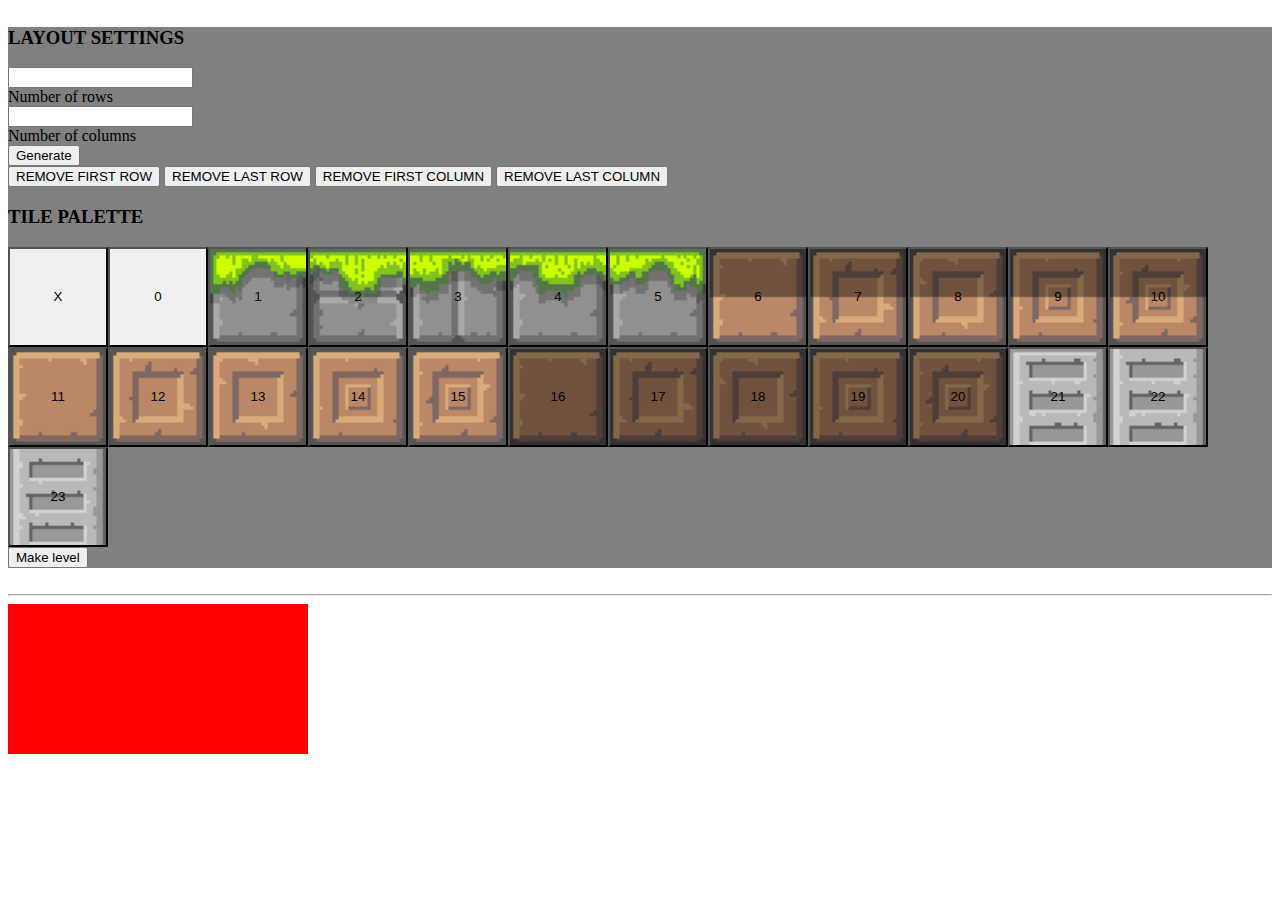
==== Stage builder/create.html @ 46ddecbd "Added world building in canvas from parsed json provided by stage build" ====
<!DOCTYPE html>
<html lang="en" dir="ltr">
    <head>
        <meta charset="utf-8">
        <title>Stage designer</title>

        <!-- CUSTOM CSS -->
        <link rel="stylesheet" href="css/style.css">
        <!-- JAVASCRIPT -->
        <script src="js/script.js"></script>
        <script src="js/game/start.js"></script>

    </head>
    <body>
        <!-- CREATE BLADE -->
        <!-- MAIN CONTAINER -->
        <div id="builderContainer">

            <!-- BUTTON CONTAINER -->
            <div id="builderButtonContainer">
                <!-- FOR FOR SETTING SIZE OF NEW LAYOUT GRID -->
                <div class="">
                    <h3>LAYOUT SETTINGS</h3>
                    <form id="builderLayout">
                        <input type="number" name="layoutRows" value="">Number of rows</input>
                        <input type="number" name="layoutCols" value="">Number of columns</input>
                        <input type="submit" value="Generate">
                    </form>

                    <div class="">
                        <button type="button" name="button">REMOVE FIRST ROW</button>
                        <button type="button" name="button">REMOVE LAST ROW</button>
                        <button type="button" name="button">REMOVE FIRST COLUMN</button>
                        <button type="button" name="button">REMOVE LAST COLUMN</button>
                    </div>
                </div>

                <!-- PLACEHOLDER FOR TILE TYPE SELECTOR BUTTONS WHICH ARE ADDED WITH JS -->
                <div class="">
                    <h3>TILE PALETTE</h3>
                    <div id="tileTypeSelectors">
                        <!-- PLAYER SPAWN LOCATION -->
                        <button class="builderButton" value="x">X</button>
                        <!-- DELETING TILE -->
                        <button class="builderButton" value="0">0</button>

                        <!-- TILE TYPE BUTTONS WILL BE APPENDED WITH JS AFTER THIS -->
                    </div>
                </div>

                <!-- BUTTON FOR CREATING LAYOUT ARRAY -->
                <div>
                    <button type="button" name="button" onclick="generateLevelArray()">Make level</button>
                </div>
            </div>
            <!-- END BUTTON CONTAINER -->

            <!-- GENERATED GRID CONTAINER -->
            <div id="builderLayoutContainer"></div>

        </div>
        <!-- END MAIN CONTAINER -->

        <!-- !!! TO BE MOVED TO INDEX.BLADE !!! -->
        <hr>

        <div id="canvasContainer">
            <canvas id="sceneCanvas"></canvas>
        </div>

    </body>
</html>
---- Stage builder/css/style.css ----
*{
    box-sizing: border-box;
}

#builderContainer{
    display: inline-block;
}

#builderLayoutContainer{
    background-color: red;
    display: inline-block;
}

#builderButtonContainer{
    background-color: grey;
}

#tileTypeSelectors{
    display: flex;
    flex-flow: row;
    flex-wrap: wrap;
}

.builderButton{
    min-width: 100px;
    min-height: 100px;
    background-repeat: no-repeat;
    background-size: cover;
}

.layoutRow{
    background-color: yellow;
    padding: 0;
    margin: 0;
    display: flex;
    flex-flow: row;
    flex-wrap: nowrap;
}

.layoutTile{
    min-width: 100px;
    min-height: 100px;
    border: 1px solid #8cb1ca;
    background-color: #b4d5eb;
    background-repeat: no-repeat;
    background-size: cover;
}

input{
    display: block;
}

canvas{
    background-color: red;
}
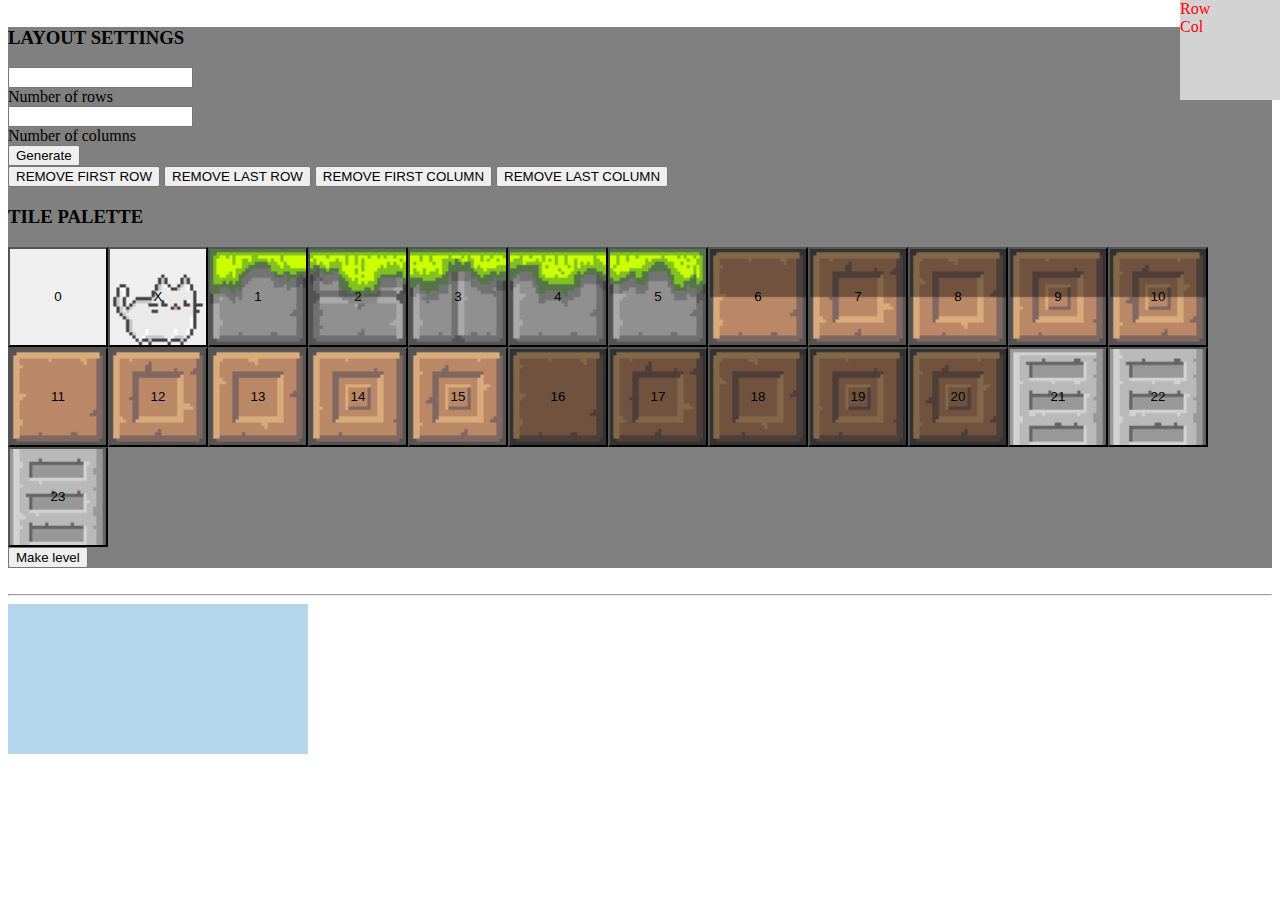
==== commit a7163c51: "Basic player functionality" ====
--- a/Stage builder/create.html
+++ b/Stage builder/create.html
@@ -9,6 +9,14 @@
         <!-- JAVASCRIPT -->
         <script src="js/script.js"></script>
         <script src="js/game/start.js"></script>
+
+        <!-- INDEX BLADE -->
+        <script src="js/game/player/player.setup.js"></script>
+        <script src="js/game/player/player.helpers.js"></script>
+        <script src="js/game/player/player.draw.js"></script>
+        <script src="js/game/player/player.checkPosition.js"></script>
+        <script src="js/game/player/player.controls.js"></script>
+        <script src="js/game/player/player.move.js"></script>
 
     </head>
     <body>
@@ -39,10 +47,10 @@
                 <div class="">
                     <h3>TILE PALETTE</h3>
                     <div id="tileTypeSelectors">
-                        <!-- PLAYER SPAWN LOCATION -->
-                        <button class="builderButton" value="x">X</button>
                         <!-- DELETING TILE -->
                         <button class="builderButton" value="0">0</button>
+                        <!-- PLAYER SPAWN LOCATION -->
+                        <button class="builderButton" value="x" style="background-image: url('images/player-test.png');">X</button>
 
                         <!-- TILE TYPE BUTTONS WILL BE APPENDED WITH JS AFTER THIS -->
                     </div>
@@ -64,6 +72,11 @@
         <!-- !!! TO BE MOVED TO INDEX.BLADE !!! -->
         <hr>
 
+        <div class="debug">
+            <div class="">Row <span id='playerRow'></span></div>
+            <div class="">Col <span id='playerCol'></span></div>
+        </div>
+
         <div id="canvasContainer">
             <canvas id="sceneCanvas"></canvas>
         </div>
--- a/Stage builder/css/style.css
+++ b/Stage builder/css/style.css
@@ -51,5 +51,15 @@
 }
 
 canvas{
-    background-color: red;
+    background-color: #b4d5eb;
 }
+
+.debug{
+    position: fixed;
+    top: 0;
+    right: 0;
+    width: 100px;
+    height: 100px;
+    background-color: #d3d3d3;
+    color: red;
+}
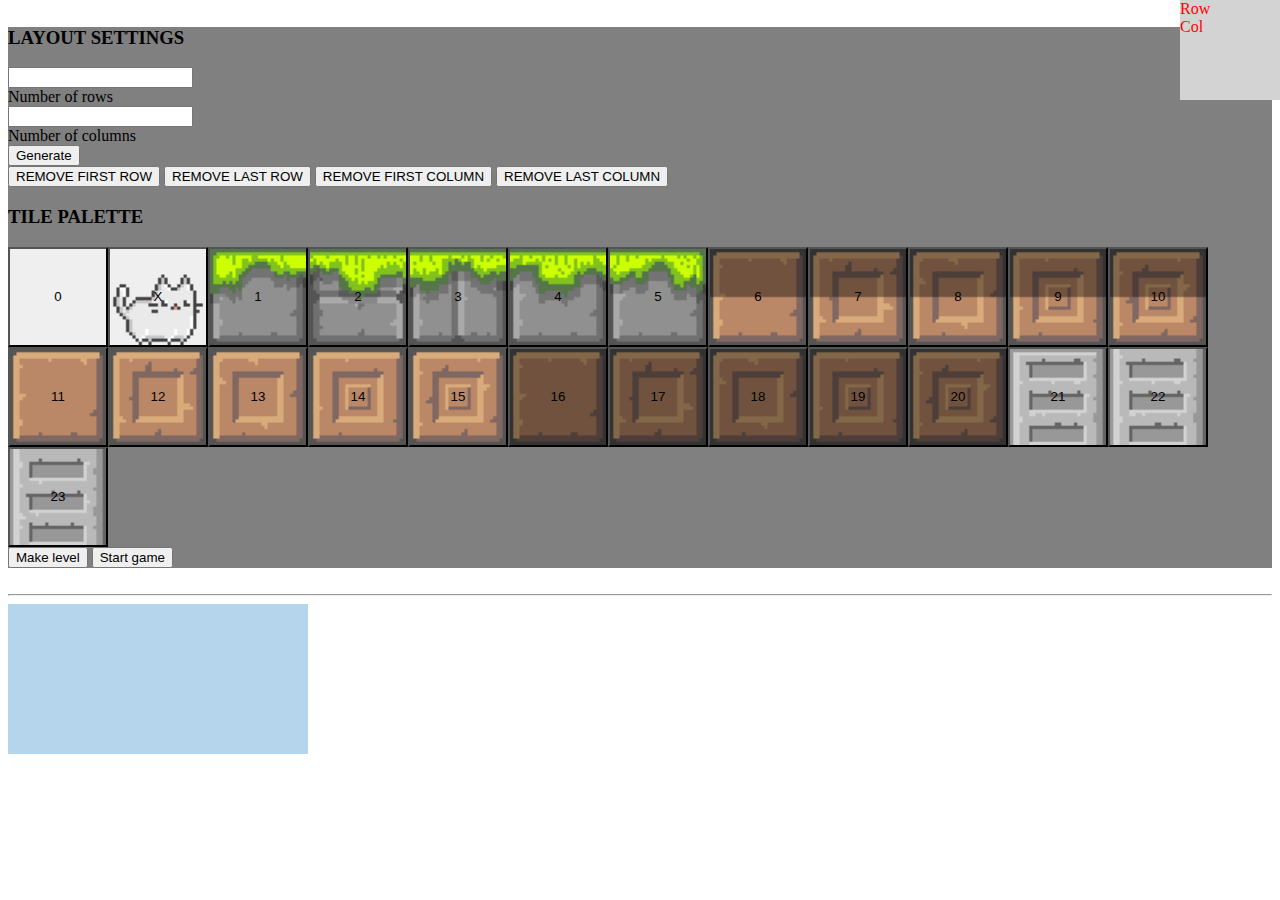
==== commit 343742b5: "Updated player jumping, added remove row / col to stage builder" ====
--- a/Stage builder/create.html
+++ b/Stage builder/create.html
@@ -8,9 +8,9 @@
         <link rel="stylesheet" href="css/style.css">
         <!-- JAVASCRIPT -->
         <script src="js/script.js"></script>
-        <script src="js/game/start.js"></script>
 
         <!-- INDEX BLADE -->
+        <script src="js/game/start.js"></script>
         <script src="js/game/player/player.setup.js"></script>
         <script src="js/game/player/player.helpers.js"></script>
         <script src="js/game/player/player.draw.js"></script>
@@ -36,10 +36,10 @@
                     </form>
 
                     <div class="">
-                        <button type="button" name="button">REMOVE FIRST ROW</button>
-                        <button type="button" name="button">REMOVE LAST ROW</button>
-                        <button type="button" name="button">REMOVE FIRST COLUMN</button>
-                        <button type="button" name="button">REMOVE LAST COLUMN</button>
+                        <button type="button" name="button" onclick="removeRow('first')">REMOVE FIRST ROW</button>
+                        <button type="button" name="button" onclick="removeRow('last')">REMOVE LAST ROW</button>
+                        <button type="button" name="button" onclick="removeCol('first')">REMOVE FIRST COLUMN</button>
+                        <button type="button" name="button" onclick="removeCol('last')">REMOVE LAST COLUMN</button>
                     </div>
                 </div>
 
@@ -59,6 +59,7 @@
                 <!-- BUTTON FOR CREATING LAYOUT ARRAY -->
                 <div>
                     <button type="button" name="button" onclick="generateLevelArray()">Make level</button>
+                    <button type="button" name="button" onclick="startGame()">Start game</button>
                 </div>
             </div>
             <!-- END BUTTON CONTAINER -->
@@ -69,7 +70,8 @@
         </div>
         <!-- END MAIN CONTAINER -->
 
-        <!-- !!! TO BE MOVED TO INDEX.BLADE !!! -->
+        <!-- !!! FOR TESTING. TO BE MOVED TO INDEX.BLADE !!! -->
+
         <hr>
 
         <div class="debug">
